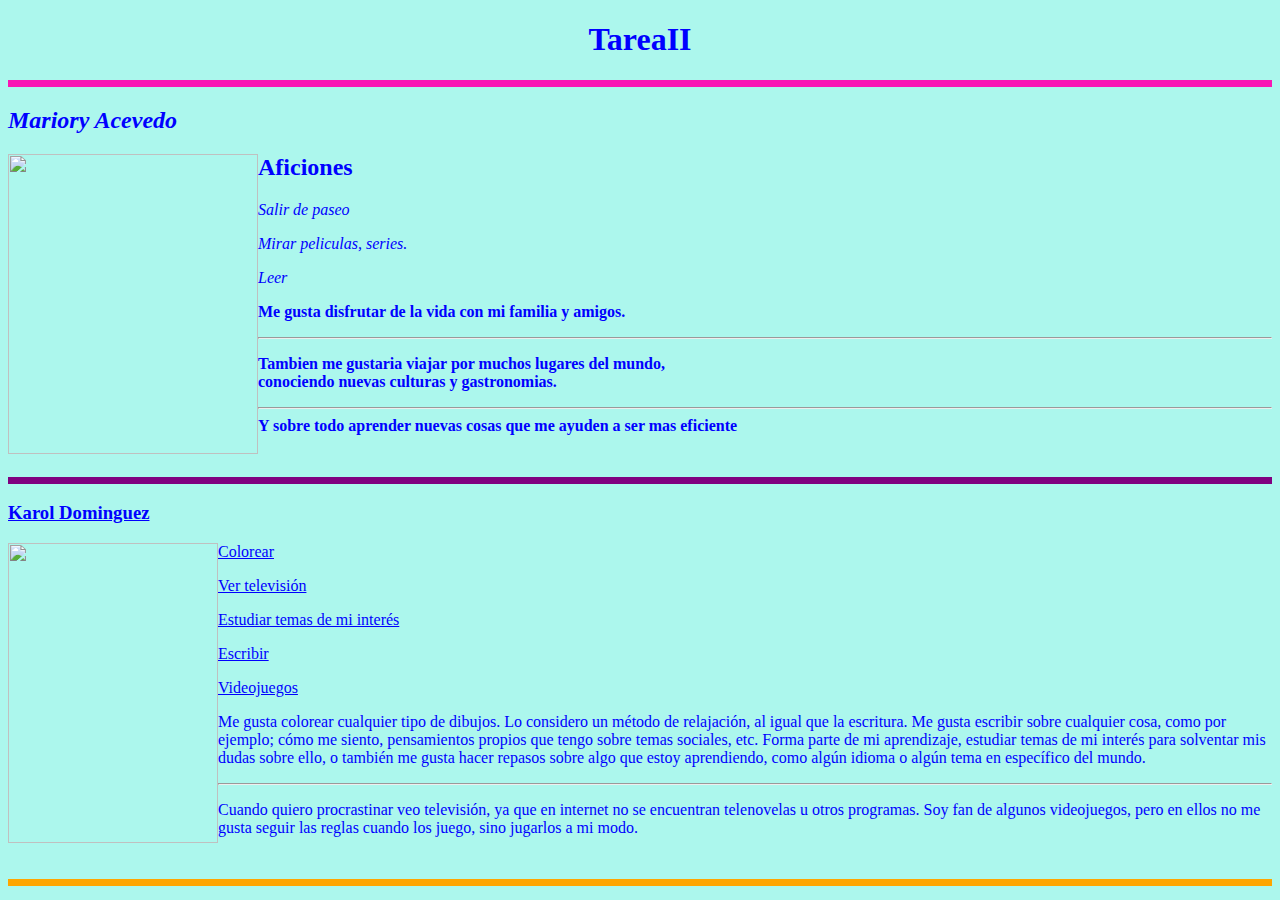
==== zaca/index.html @ 784baff9 "nuevo index" ====
<!DOCTYPE html>
<html>
<head>
	<title>6to admon </title>
	<link rel="stylesheet" href="dcss\sol.css">
</head>
<body bgcolor="#ACF7ED", text="blue", background="grafico\fondo2.jpg">

<center><h1>TareaII</h1></center>
<hr color="#F916B4" size="7">
<h2><i>Mariory Acevedo</i></h2>
<p><img src="grafico\fondo.jpeg" width="250" height="300"/align="left"><h2>Aficiones</h2>
<p><i>Salir de paseo</i></p>
<p><i>Mirar peliculas, series.</i></p>
<p><i>Leer</i></p>
<b><p>Me gusta 
disfrutar de la vida con mi familia y amigos.</p>
  <hr/>      
  <p>Tambien me gustaria viajar por muchos lugares del mundo,<br>
   conociendo nuevas culturas y gastronomias.<br>
  	<hr>
  Y sobre todo aprender nuevas  cosas que me ayuden a ser mas eficiente</p></b></p>
  <br>
<hr color="purple" size="7">
<h3><u>Karol Dominguez</u></h3>
<img src="kaa\piña.jpeg" width="210" height="300"/align="left"><p><u>Colorear </u></p>
<p><u>Ver televisión</u></p>
<p><u>Estudiar temas de mi interés</u></p>
<p><u>Escribir</u></p>
<p><u>Videojuegos</u></p>
<p>Me gusta colorear cualquier tipo de dibujos. Lo considero un método de relajación, al igual que la escritura. Me gusta escribir sobre cualquier cosa, como por ejemplo; cómo me siento, pensamientos propios que tengo sobre temas sociales, etc. Forma parte de mi aprendizaje, estudiar temas de mi interés para solventar mis dudas sobre ello, o también me gusta hacer repasos sobre algo que estoy aprendiendo, como algún idioma o algún tema en específico del mundo.</p>
  <hr/>      
  <p>Cuando quiero procrastinar veo televisión, ya que en internet no se encuentran telenovelas u otros programas. Soy fan de algunos videojuegos, pero en ellos no me gusta seguir las reglas cuando los juego, sino jugarlos a mi modo.</p>
  <br>
  <hr color="orange" size="7">
</body>
</html>
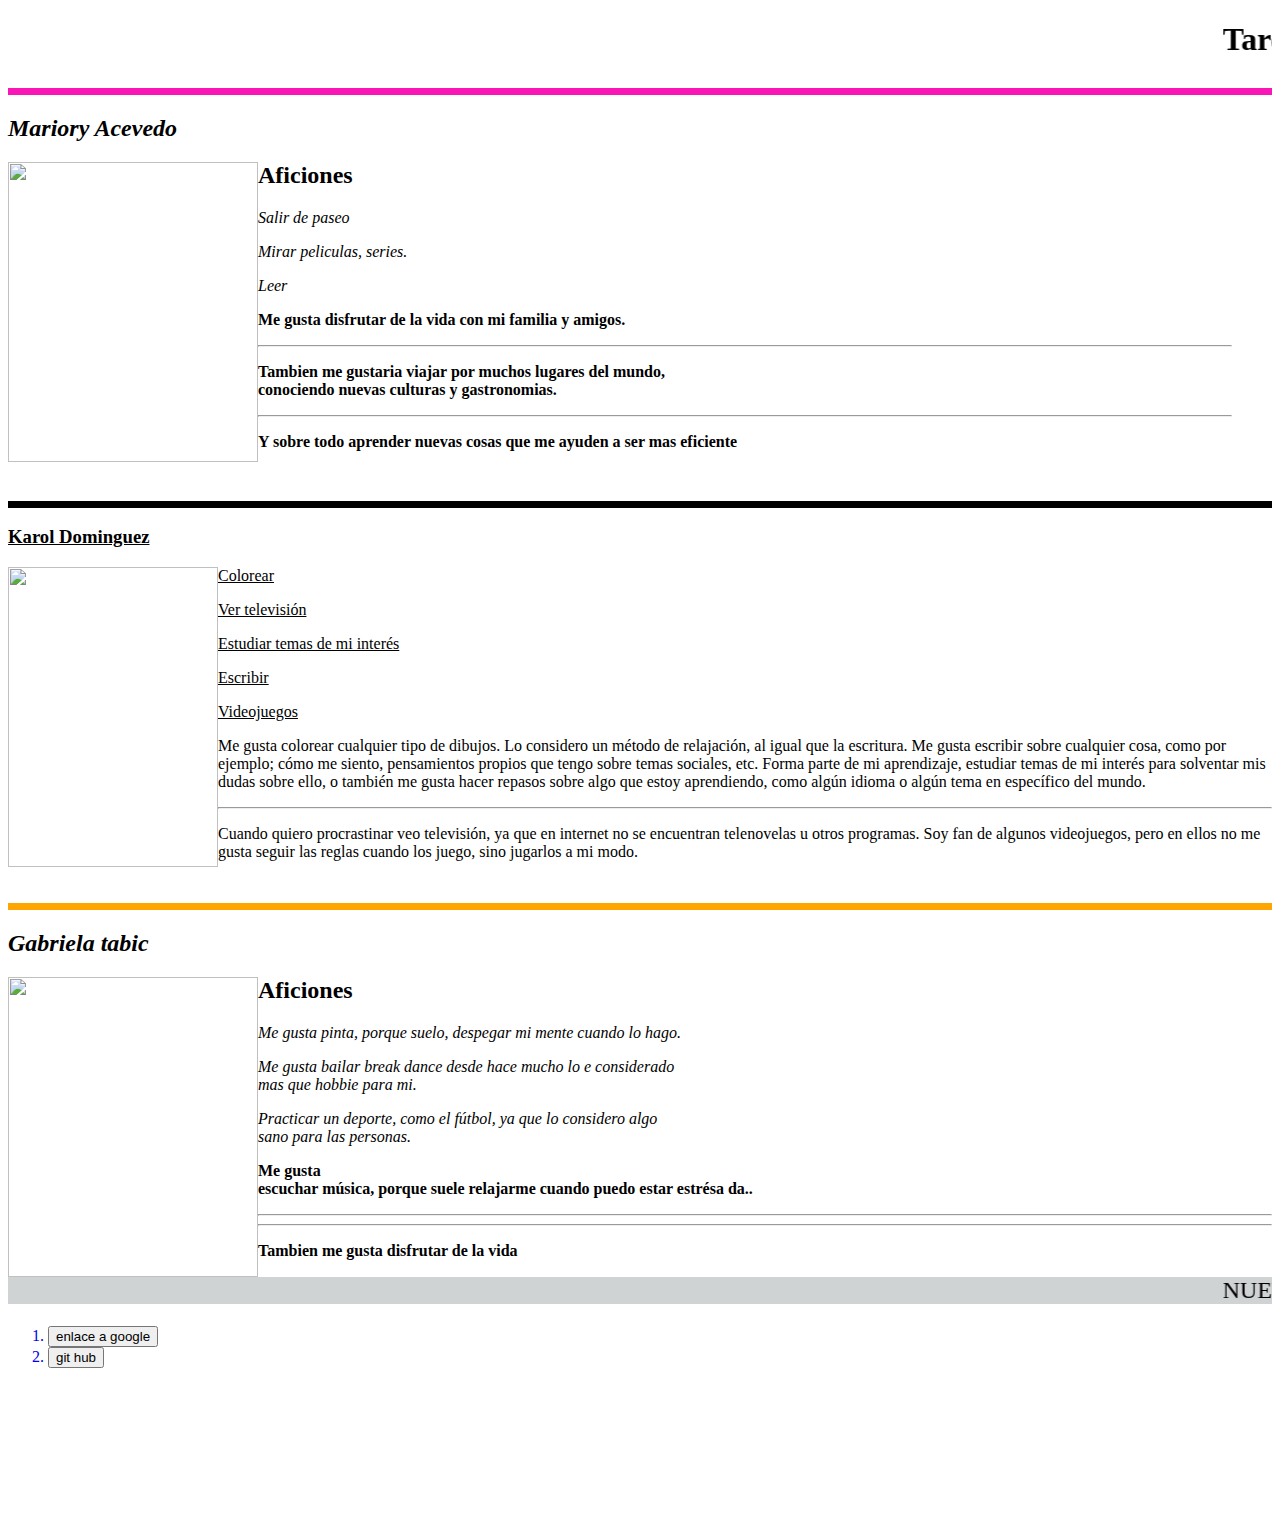
==== commit a879e5a1: "saa" ====
--- a/zaca/index.html
+++ b/zaca/index.html
@@ -2,15 +2,19 @@
 <!DOCTYPE html>
 <html>
 <head>
-	<title>6to admon </title>
+	
+	<title>6to admon</title>
+</FONT>
 	<link rel="stylesheet" href="dcss\sol.css">
+
 </head>
-<body bgcolor="#ACF7ED", text="blue", background="grafico\fondo2.jpg">
-
-<center><h1>TareaII</h1></center>
+<body >
+<FONT FACE="Impact">
+<center><h1><MARQUEE>TareaIII</h1></MARQUEE></center>
+</FONT>
 <hr color="#F916B4" size="7">
 <h2><i>Mariory Acevedo</i></h2>
-<p><img src="grafico\fondo.jpeg" width="250" height="300"/align="left"><h2>Aficiones</h2>
+<p><img src="grafico\fondo.jpeg" width="250" height="300"/align="left"><blockquote><h2>Aficiones</h2>
 <p><i>Salir de paseo</i></p>
 <p><i>Mirar peliculas, series.</i></p>
 <p><i>Leer</i></p>
@@ -20,9 +24,9 @@
   <p>Tambien me gustaria viajar por muchos lugares del mundo,<br>
    conociendo nuevas culturas y gastronomias.<br>
   	<hr>
-  Y sobre todo aprender nuevas  cosas que me ayuden a ser mas eficiente</p></b></p>
-  <br>
-<hr color="purple" size="7">
+  <p>Y sobre todo aprender nuevas  cosas que me ayuden a ser mas eficiente</p></b>
+  <br></blockquote>
+<hr color="black" size="7">
 <h3><u>Karol Dominguez</u></h3>
 <img src="kaa\piña.jpeg" width="210" height="300"/align="left"><p><u>Colorear </u></p>
 <p><u>Ver televisión</u></p>
@@ -34,5 +38,25 @@
   <p>Cuando quiero procrastinar veo televisión, ya que en internet no se encuentran telenovelas u otros programas. Soy fan de algunos videojuegos, pero en ellos no me gusta seguir las reglas cuando los juego, sino jugarlos a mi modo.</p>
   <br>
   <hr color="orange" size="7">
+  <h2><i>Gabriela tabic</i></h2>
+<p><img src="grafico\gaby.jpeg" width="250" height="300"/align="left"><h2>Aficiones</h2>
+<p><i>Me gusta pinta, porque suelo, despegar mi mente cuando lo hago.</i></p>
+<p><i>Me gusta bailar break dance desde hace mucho lo e considerado<br> mas que hobbie para mi.</i></p>
+<p><i>Practicar un deporte, como el fútbol, ya que lo considero algo<br> sano para las personas.</i></p>
+<b><p>Me gusta <br>
+escuchar música, porque suele relajarme cuando puedo estar estrésa da..</p>
+  <hr/>      
+  	<hr>
+  <p>Tambien me gusta disfrutar de la vida</p></b>
+   <font size="5", FACE="verdana">
+<MARQUEE BGCOLOR="#D0D3D4">NUEVAS ETIQUETAS DE HTML</MARQUEE>
+</FONT>
+  <ol>
+  	<a href="http://www.google.com"> 
+ <li> <button>enlace a google</button></li>
+   <a href="https://github.com/"> 
+ <li> <button>git hub</button></li>
+</ol>
+<iframe src="https://giphy.com/embed/du3J3cXyzhj75IOgvA" width="100" height="129" frameBorder="0" class="giphy-embed" allowFullScreen></iframe><p><a href="https://giphy.com/gifs/devrock-code-edr-escueladevrock-du3J3cXyzhj75IOgvA"></p>
 </body>
 </html>
